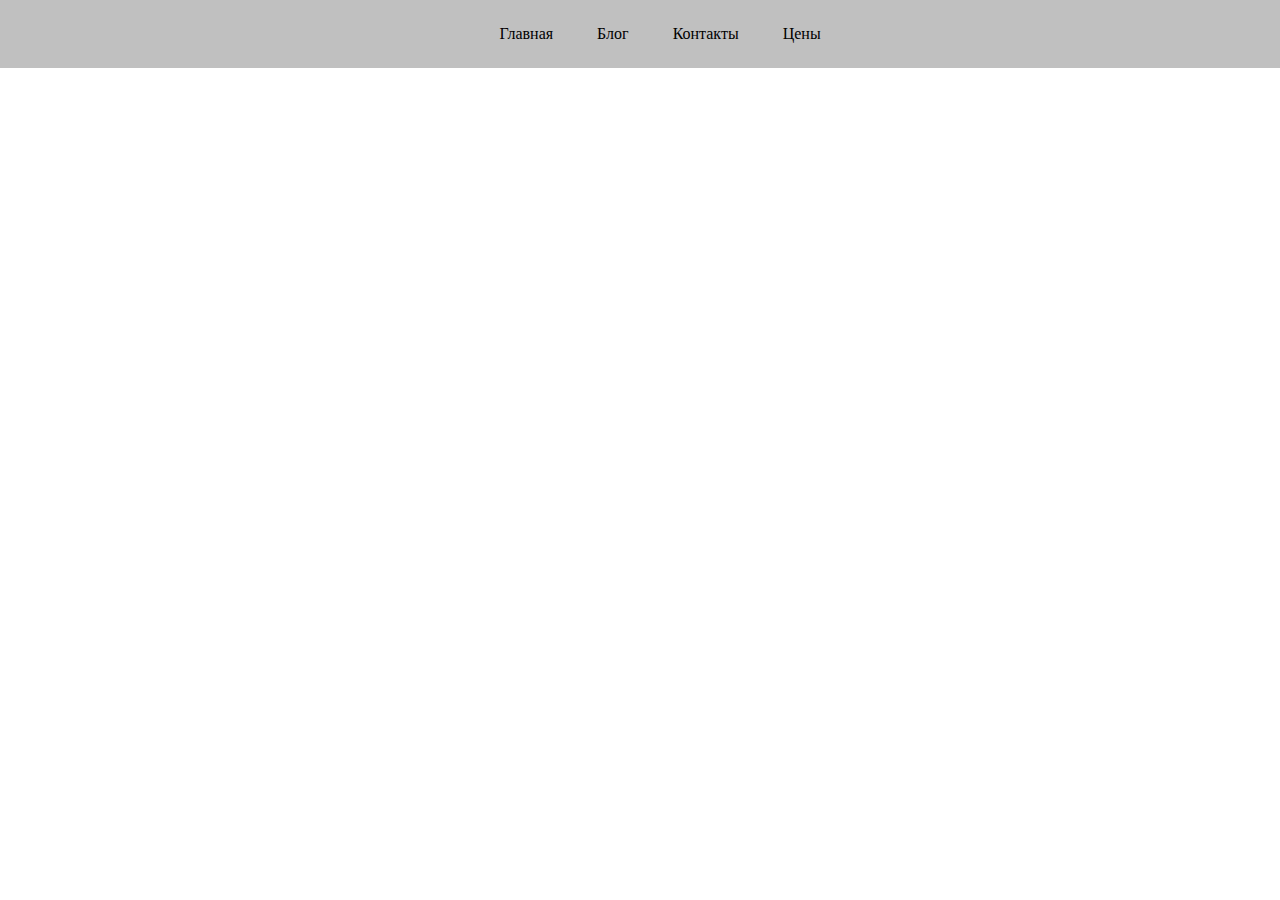
==== index.html @ ffd5d621 "init" ====
<!DOCTYPE html>
<html lang="en">
<head>
  <meta charset="UTF-8">
  <meta name="viewport" content="width=device-width, initial-scale=1.0">
  <meta http-equiv="X-UA-Compatible" content="ie=edge">
  <title>Document</title>
  <link rel="stylesheet" href="css/style.css">
</head>
<body>

  <header> 

<div class="head">
  <ul>
<a href="main.html"><li>Главная</li></a>
<a href="blog.html"><li>Блог</li></a>
<a href="contacts.html"><li>Контакты</li></a>
<a href="price.html"><li>Цены</li></a>
  </ul>

</div>

</header>

<main class="main">

</main>


</body>
</html>
---- css/style.css ----
* {
  margin: 0;
  padding: 0;
}

.head {
  background-color: silver;
  text-align: center;

}

li {
  display: inline-block;
  padding: 25px 0;
  margin-left: 40px;
  color: black
}

li:hover {
  color: #958f90
}

.main {
  text-align: center;
  font-size: 30px;
  margin-top: 50px;
  color: red
}
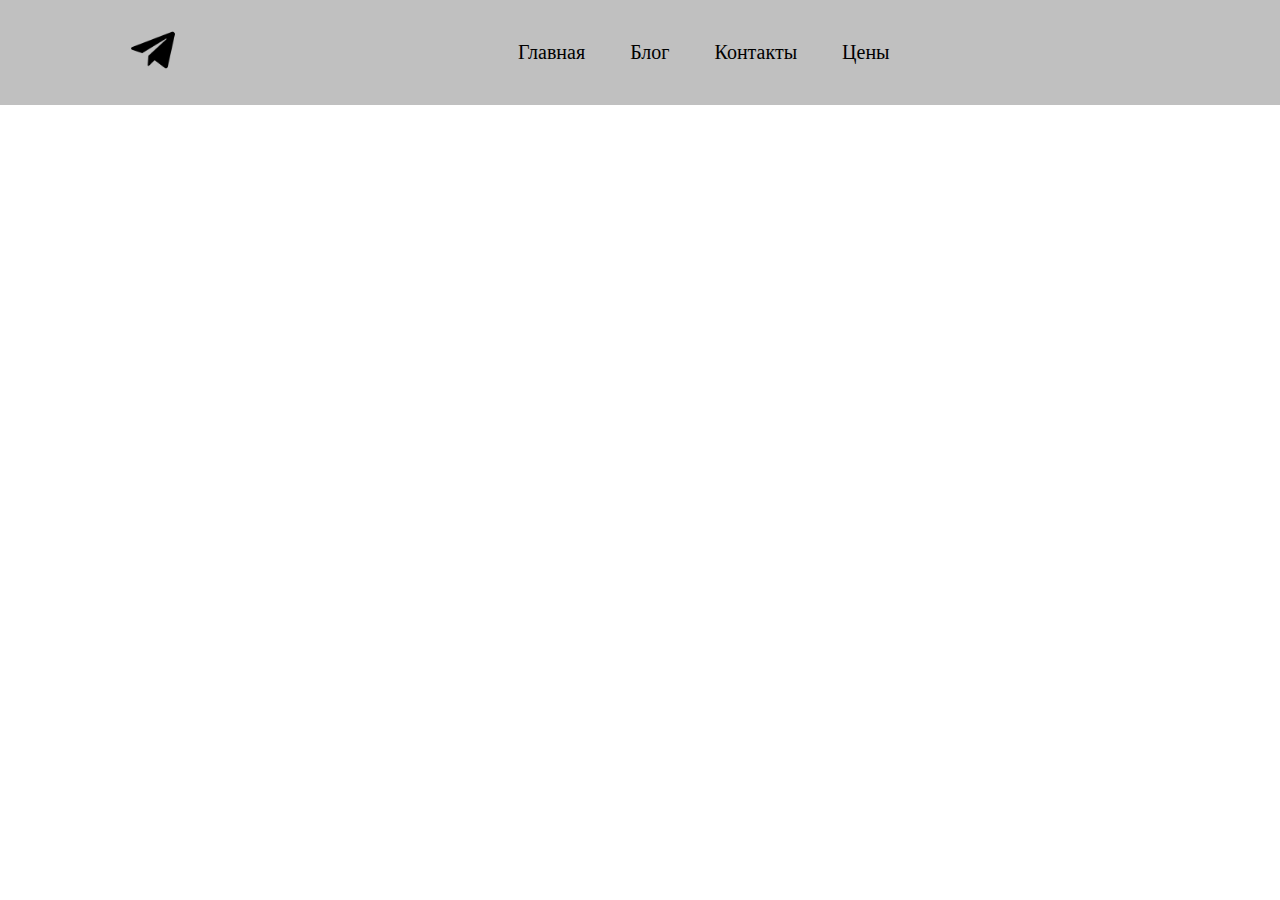
==== commit e4ec96cf: "Добавлен логотип и активность" ====
--- a/index.html
+++ b/index.html
@@ -9,17 +9,23 @@
 </head>
 <body>
 
-  <header> 
+<header>
 
-<div class="head">
-  <ul>
-<a href="main.html"><li>Главная</li></a>
-<a href="blog.html"><li>Блог</li></a>
-<a href="contacts.html"><li>Контакты</li></a>
-<a href="price.html"><li>Цены</li></a>
-  </ul>
+  <div class="content">
 
-</div>
+    <div class="head">
+      <div class="logo"> <img class="img" src="img/logo2.png" alt="">  </div>
+
+       <ul>
+          <a href="main.html"><li>Главная</li></a>
+          <a href="blog.html"><li>Блог</li></a>
+          <a href="contacts.html"><li>Контакты</li></a>
+          <a href="price.html"><li>Цены</li></a>
+       </ul>
+
+    </div>
+
+  </div>
 
 </header>
 
--- a/css/style.css
+++ b/css/style.css
@@ -1,17 +1,32 @@
 * {
   margin: 0;
   padding: 0;
+  font-family: 'Bebas Neue', cursive;
+}
+
+@import url('https://fonts.googleapis.com/css2?family=Bebas+Neue&display=swap');
+
+.content {
+  width: 100%;
+  background-color: silver;
+  padding: 25px 0;
 }
 
 .head {
-  background-color: silver;
-  text-align: center;
+     display: flex;
+     width: 80%;
+     margin: 0 auto;
+     align-items: center;
+     font-size: 20px
+}
 
+ul {
+  margin-left: 300px
 }
+
 
 li {
   display: inline-block;
-  padding: 25px 0;
   margin-left: 40px;
   color: black
 }
@@ -20,6 +35,21 @@
   color: #958f90
 }
 
+li.active {
+ border-bottom: 3px solid black;
+
+}
+
+
+.img {
+  height: 50px;
+  width: 50px;
+}
+
+.img:hover {
+  opacity: 50%
+}
+
 .main {
   text-align: center;
   font-size: 30px;
